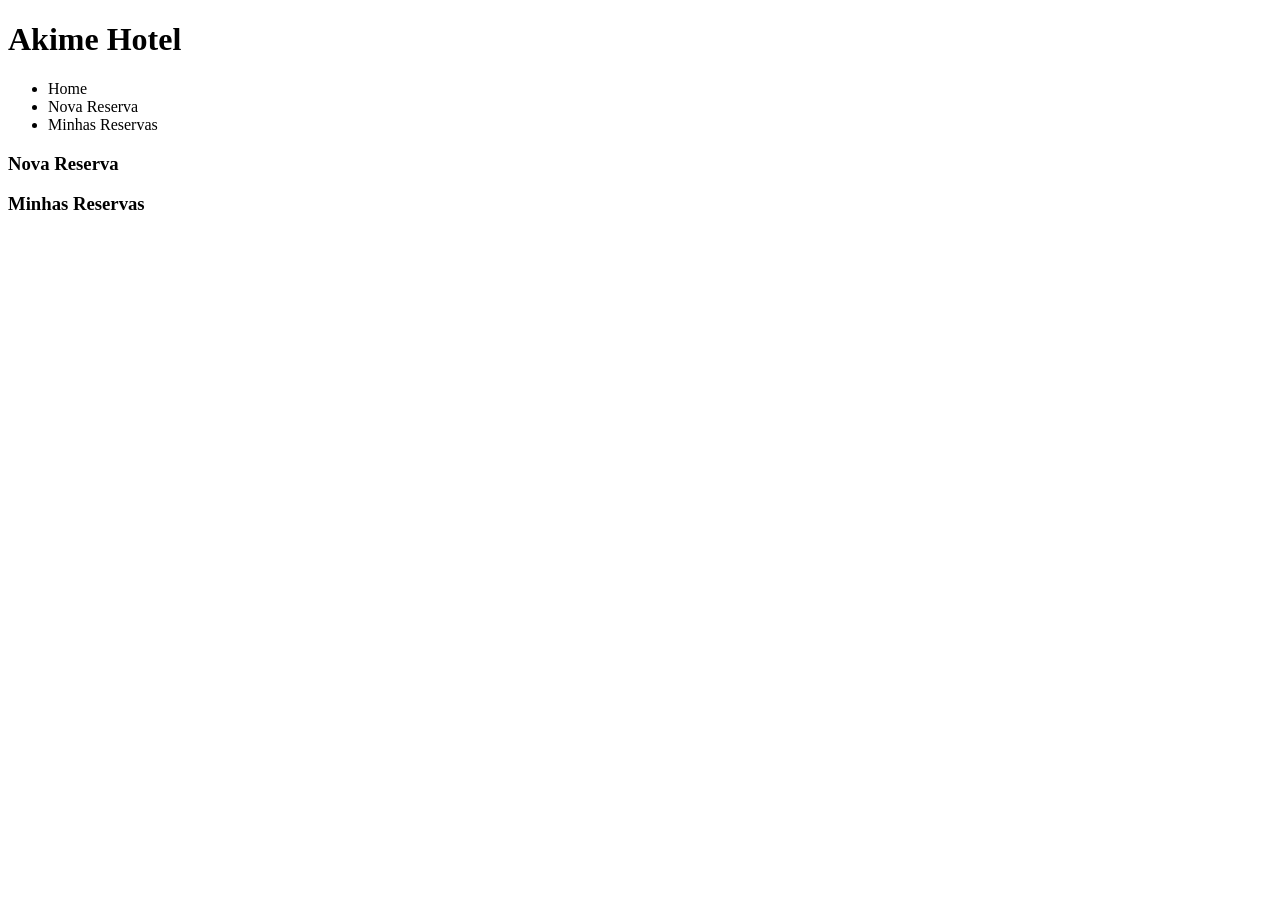
==== ficheiros_de_visualização/home.html @ 495d24aa "Adição de ficheiros de visualização bem como a criação do ficheiro main.js O ficheiro main.js englob" ====
<!DOCTYPE html>
<html lang="pt">
<head>
    <meta charset="UTF-8">
    <meta name="viewport" content="width=device-width, initial-scale=1.0">
    <title>Home Cliente</title>
</head>
<body>
    <div>
        <h1>Akime Hotel</h1>
    </div>

    <header>
        <ul>
            <li>Home</li>
            <li>Nova Reserva</li>
            <li>Minhas Reservas</li>
        </ul>
    </header>

    <div>
        <div>
            <h3>Nova Reserva</h3>
        </div>
    </div>

    <div>
        <div>
            <h3>Minhas Reservas</h3>
        </div>
    </div>
</body>
</html>
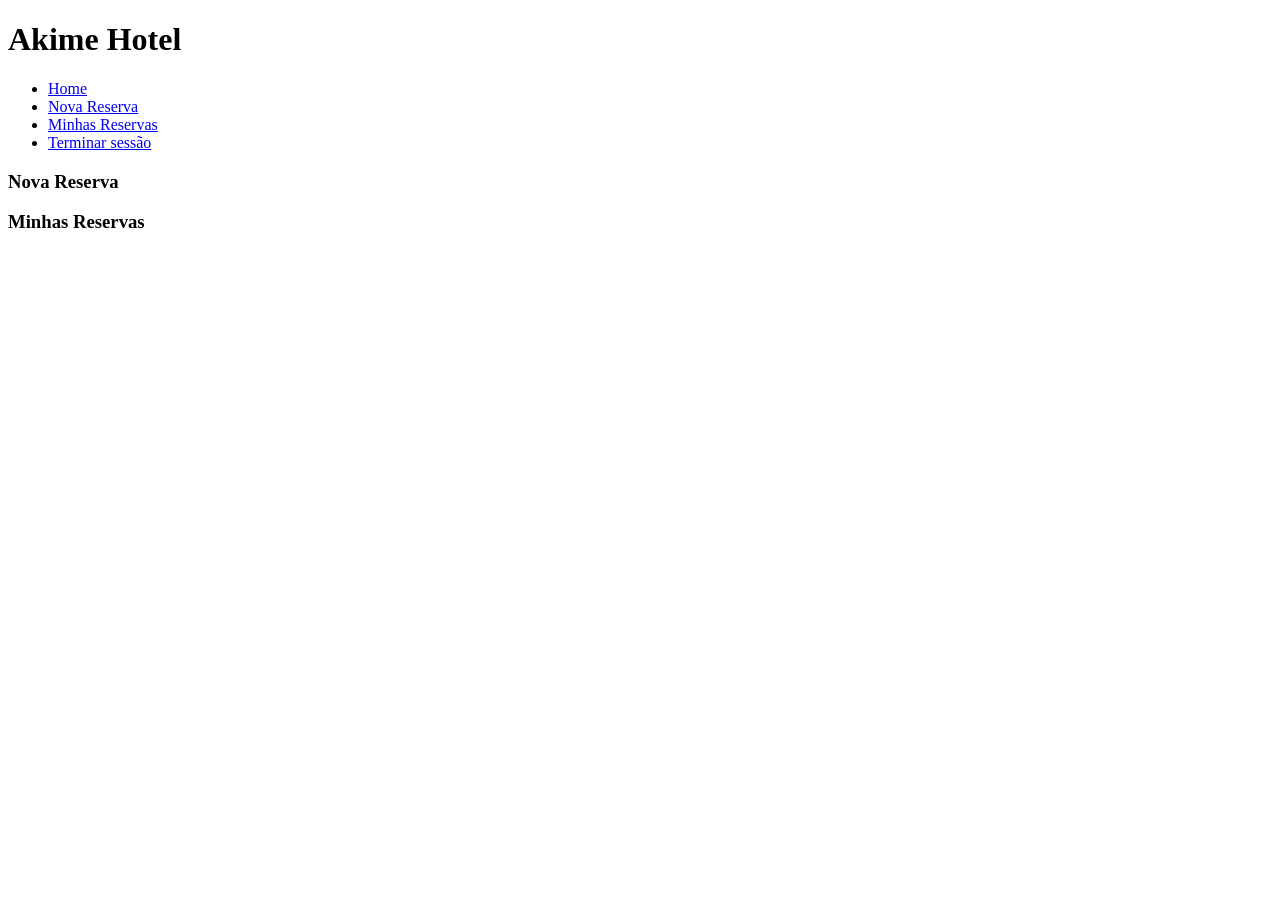
==== commit b7a4ea7c: "Melhorias na semântica html e finalização de reserva_processo Foram feitas instruções para inserir d" ====
--- a/ficheiros_de_visualização/home.html
+++ b/ficheiros_de_visualização/home.html
@@ -10,13 +10,14 @@
         <h1>Akime Hotel</h1>
     </div>
 
-    <header>
+    <nav>
         <ul>
-            <li>Home</li>
-            <li>Nova Reserva</li>
-            <li>Minhas Reservas</li>
+            <li><a href="home.html">Home</a></li>
+            <li><a href="nova_reserva.html">Nova Reserva</a></li>
+            <li><a href="minhas_reservas.html">Minhas Reservas</a></li>
+            <li><a href=".././src/atividades/logout.php">Terminar sessão</a></li>
         </ul>
-    </header>
+    </nav>
 
     <div>
         <div>
